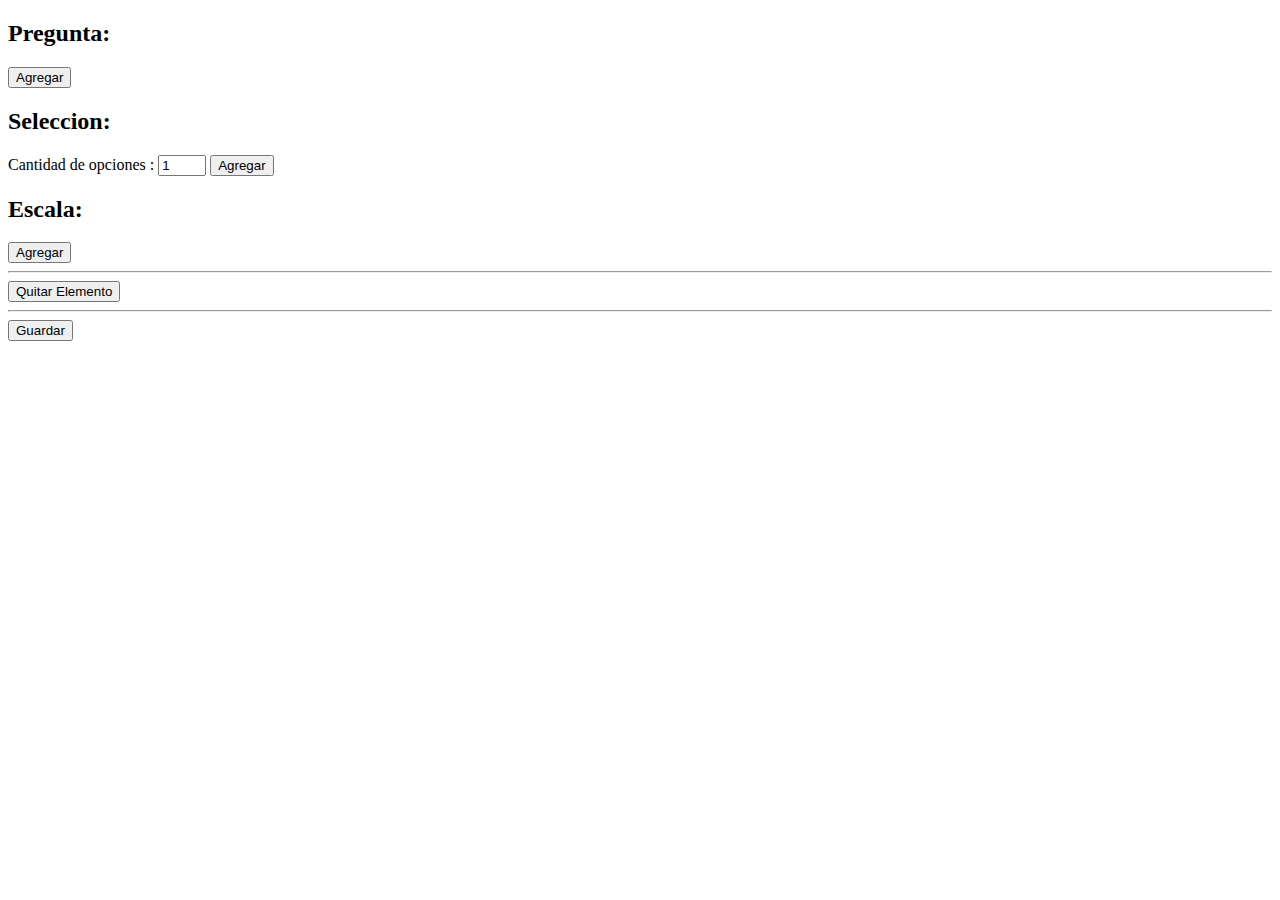
==== Proyecto_Final_ICC352/src/main/resources/publico/index2.html @ 6cf4d1e5 "final" ====
<!DOCTYPE html>
<html lang="en" xmlns:th="http://www.thymeleaf.org">
<head>
    <meta charset="UTF-8">
    <title>Title</title>
    <script src="scriptsMain.js"></script>
</head>
<body>
<h2>Pregunta:</h2>
<button id="preguntabtn" onclick="crearPregunta()">Agregar</button>

<h2>Seleccion:</h2>
<label for="numero">Cantidad de opciones :</label>
<input name="numero" id = "cantopt" type="number" value="1" style="width: 40px;" max="100" min="1">
<button id="seleccionbtn" onclick="crearSeleccion()">Agregar</button>

<h2>Escala:</h2>
<!--<label for="minimo">Minimo :</label>
<input type="number" name="minimo">
<label for="maximo">Maximo :</label>
<input type="number" name="maximo">
<label for="pasos">Aumento :</label>
<input type="number" name="pasos">-->
<button id="escalabtn" onclick="crearEscala()">Agregar</button>

<!--<input type="range" min="0" max="10" step="0.001" value="0" id="miSlider" oninput="mostrarValor()">
<span id="valorActual">0</span>

-->
<hr>
<button id="Deletecampo" onclick="removeLastInput()">Quitar Elemento</button>
<hr>
<form action="/filtrar" method="post">
    <div id="inputContainer"> </div>
    <input type="hidden" name="Pregunta" id="campoOculto1" value="0">
    <input type="hidden" name="Seleccion" id="campoOculto2" value="0">
    <input type="hidden" name="Escala" id="campoOculto3" value="0">
    <input type="submit" value="Guardar" onclick="check();cambiarValor()">
</form>

</body>
</html>
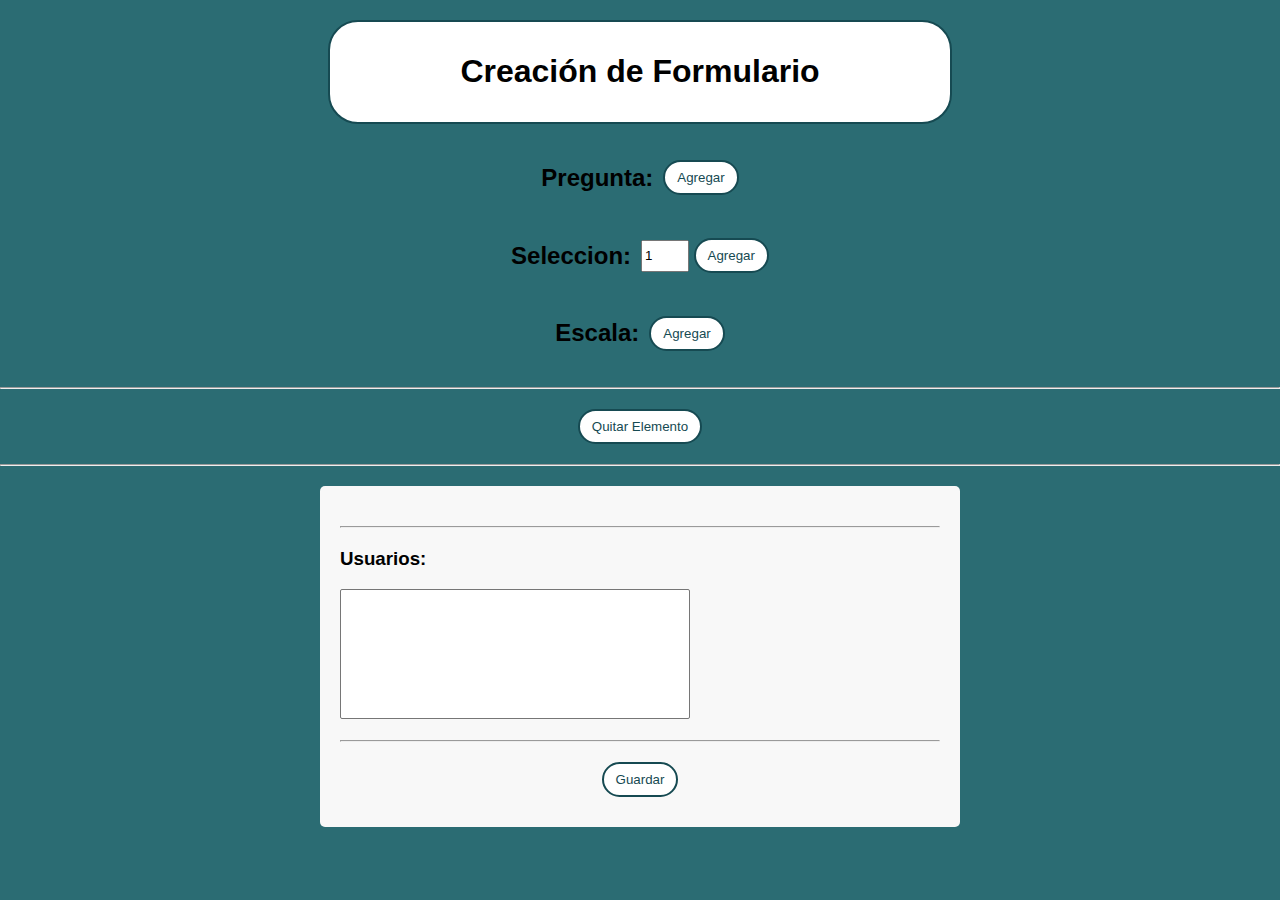
==== commit 45ef9907: "feat(Un mundo): se hizo de todo solo faltan detalles visuales y demas" ====
--- a/Proyecto_Final_ICC352/src/main/resources/publico/index2.html
+++ b/Proyecto_Final_ICC352/src/main/resources/publico/index2.html
@@ -2,31 +2,38 @@
 <html lang="en" xmlns:th="http://www.thymeleaf.org">
 <head>
     <meta charset="UTF-8">
+    <meta name="viewport" content="width=device-width, initial-scale=1.0">
     <title>Title</title>
+    <link rel="stylesheet" href="form.css">
     <script src="scriptsMain.js"></script>
+    <script src="../jquery/jquery-3.2.1.min.js"></script>
 </head>
 <body>
-<h2>Pregunta:</h2>
-<button id="preguntabtn" onclick="crearPregunta()">Agregar</button>
+<div class="form-container">
+    <h1>Creación de Formulario</h1>
+</div>
 
-<h2>Seleccion:</h2>
-<label for="numero">Cantidad de opciones :</label>
-<input name="numero" id = "cantopt" type="number" value="1" style="width: 40px;" max="100" min="1">
-<button id="seleccionbtn" onclick="crearSeleccion()">Agregar</button>
-
-<h2>Escala:</h2>
-<!--<label for="minimo">Minimo :</label>
-<input type="number" name="minimo">
-<label for="maximo">Maximo :</label>
-<input type="number" name="maximo">
-<label for="pasos">Aumento :</label>
-<input type="number" name="pasos">-->
-<button id="escalabtn" onclick="crearEscala()">Agregar</button>
-
-<!--<input type="range" min="0" max="10" step="0.001" value="0" id="miSlider" oninput="mostrarValor()">
-<span id="valorActual">0</span>
-
--->
+<!--Pregunta-->
+<div class="header-row">
+    <h2>Pregunta:</h2>
+    <button id="preguntabtn" onclick="crearPregunta()">Agregar</button>
+</div>
+<!--Seleccion-->
+<div class="header-row">
+    <h2>Seleccion:</h2>
+    <div class="selection-elements">
+        <!--        <label for="numero">Cantidad de opciones:</label>-->
+        <input name="numero" id="cantopt" type="number" value="1" style="width: 40px; height: 26px;" max="100" min="1">
+        <button id="seleccionbtn" onclick="crearSeleccion()">Agregar</button>
+    </div>
+</div>
+<!--Escala-->
+<div class="header-row">
+    <h2>Escala:</h2>
+    <div class="scala-elements">
+        <button id="escalabtn" onclick="crearEscala()">Agregar</button>
+    </div>
+</div>
 <hr>
 <button id="Deletecampo" onclick="removeLastInput()">Quitar Elemento</button>
 <hr>
@@ -35,8 +42,42 @@
     <input type="hidden" name="Pregunta" id="campoOculto1" value="0">
     <input type="hidden" name="Seleccion" id="campoOculto2" value="0">
     <input type="hidden" name="Escala" id="campoOculto3" value="0">
+    <hr>
+    <h3>Usuarios:</h3>
+    <select id="userSelect" name="userSelect" width="300" style="width: 350px" size="8" multiple></select>
+    <hr>
     <input type="submit" value="Guardar" onclick="check();cambiarValor()">
 </form>
 
+
 </body>
+
+<script>
+    $(document).ready(function() {
+        // Cargar opciones usando AJAX cuando la página se carga
+        loadOptions();
+
+        function loadOptions() {
+            $.ajax({
+                url: '/alluser', // Ruta en el servidor para obtener los colores
+                method: 'GET',
+                success: function(data) {
+                    // Agregar opciones al elemento select
+                    var userSelect = $('#userSelect');
+                    userSelect.empty(); // Limpiar opciones actuales
+
+                    data.forEach(function(color) {
+                        userSelect.append($('<option>', {
+                            value: color,
+                            text: color
+                        }));
+                    });
+                },
+                error: function(xhr, status, error) {
+                    console.error('Error al cargar colores:', error);
+                }
+            });
+        }
+    });
+</script>
 </html>--- a/Proyecto_Final_ICC352/src/main/resources/publico/form.css
+++ b/Proyecto_Final_ICC352/src/main/resources/publico/form.css
@@ -0,0 +1,88 @@
+body {
+    font-family: Arial, sans-serif;
+    margin: 0;
+    padding: 0px;
+    background-color: #2B6C73; /* Change this color to the desired background color */
+}
+
+
+h1, h2 {
+    text-align: center;
+}
+
+label {
+    display: block;
+    margin-bottom: 5px;
+}
+
+input[type="number"] {
+    width: 40px;
+    height: 26px;
+}
+
+button {
+    padding: 8px 12px;
+    background-color: #fff;
+    color: #164A52;
+    border: 2px solid #164A52;
+    cursor: pointer;
+    border-radius: 20px;
+}
+
+hr {
+    margin: 20px 0;
+}
+
+form {
+    background-color: #f8f8f8;
+    padding: 20px;
+    border-radius: 5px;
+    margin: 20px auto;
+    max-width: 600px;
+}
+.header-row {
+    display: flex;
+    align-items: center;
+    justify-content: center;
+    margin-top: 10px;
+}
+
+.header-row h2 {
+    margin-right: 10px;
+    text-align: left;
+}
+
+.form-container {
+    border: 2px solid #164A52;
+    border-radius: 30px;
+    padding: 10px;
+    width: 90%;
+    max-width: 600px;
+    margin: 20px auto;
+    background-color: #FFFFFF;
+}
+#Deletecampo,input[type="submit"] {
+    display: block;
+    margin: 0 auto;
+}
+input[type="submit"] {
+    padding: 8px 12px;
+    background-color: #fff;
+    color: #164A52;
+    border: 2px solid #164A52;
+    cursor: pointer;
+    display: block;
+    margin: 10px auto;
+    border-radius: 20px; /* Bordes redondeados */
+}
+
+.section-container {
+    display: flex;
+    align-items: center;
+    margin: 0 10px; /* Adjust this margin as needed */
+}
+
+.section-container h2 {
+    margin-right: 10px;
+    text-align: left;
+}
